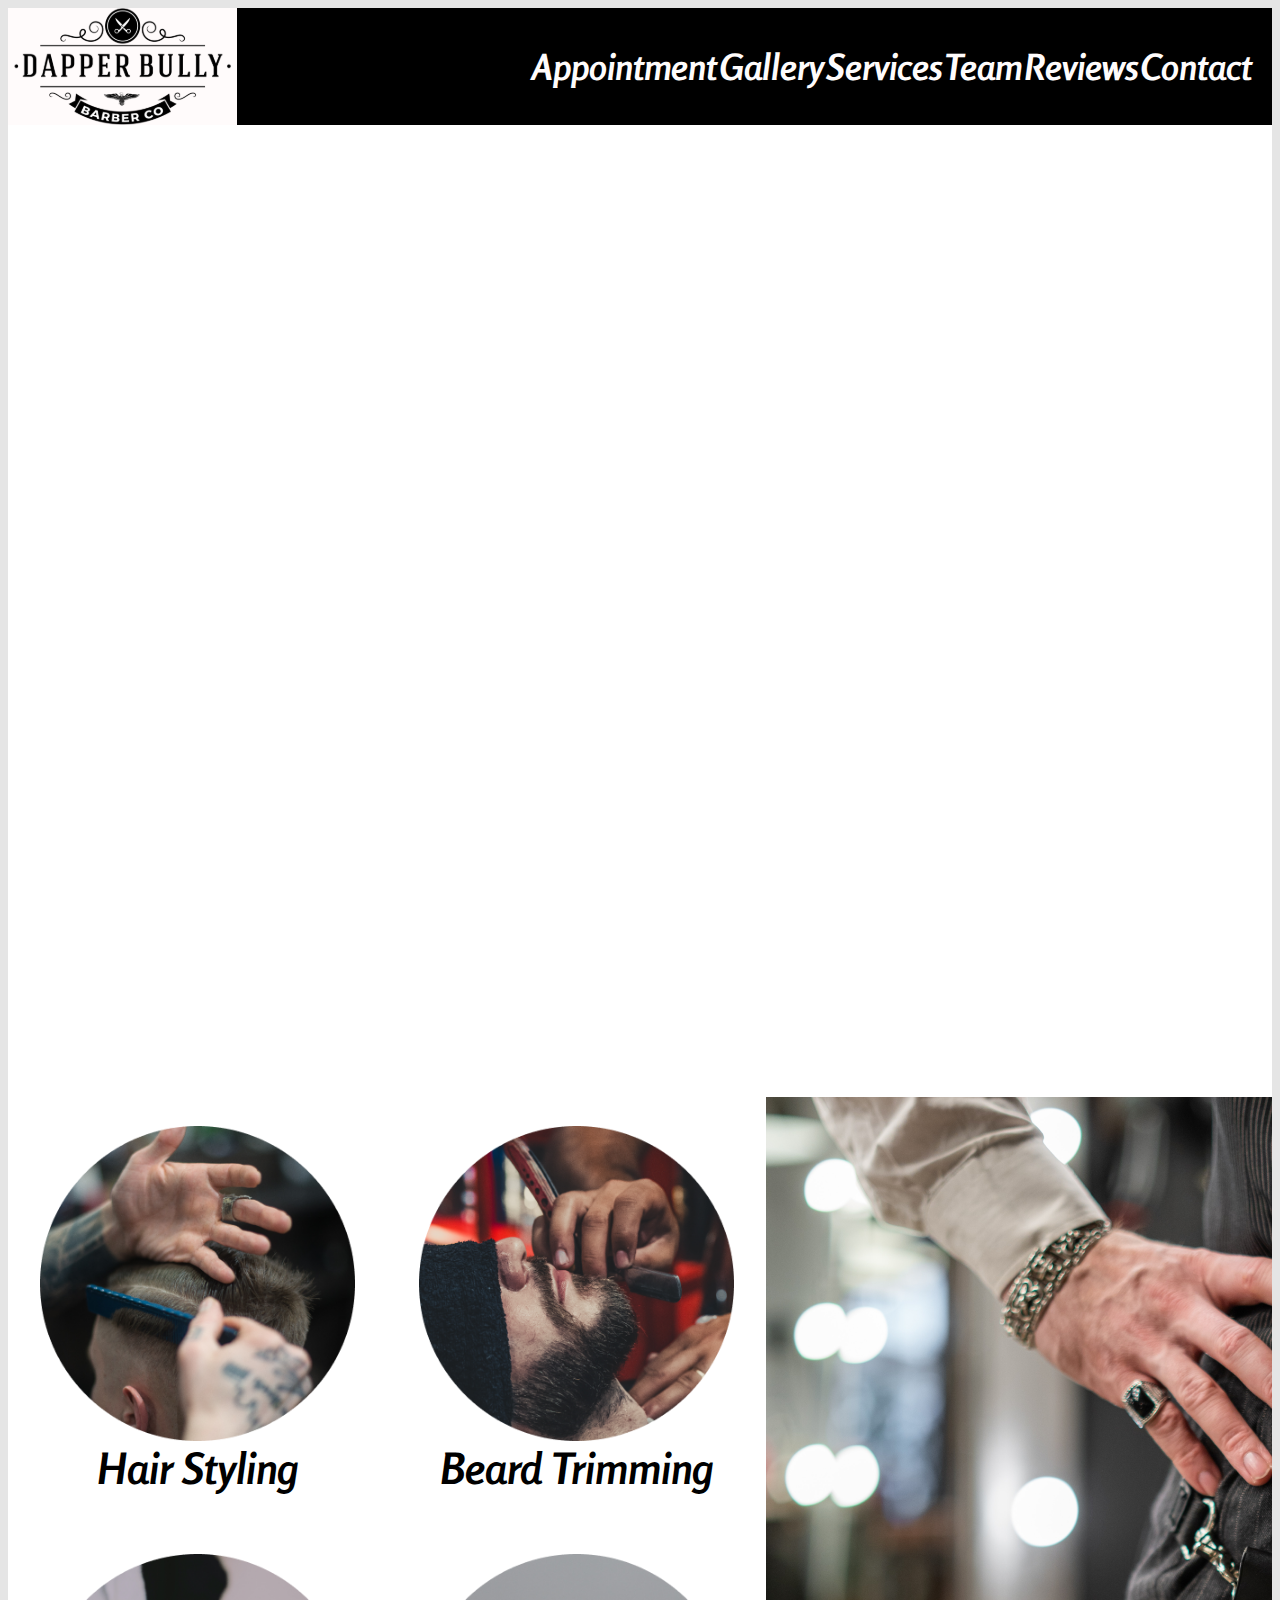
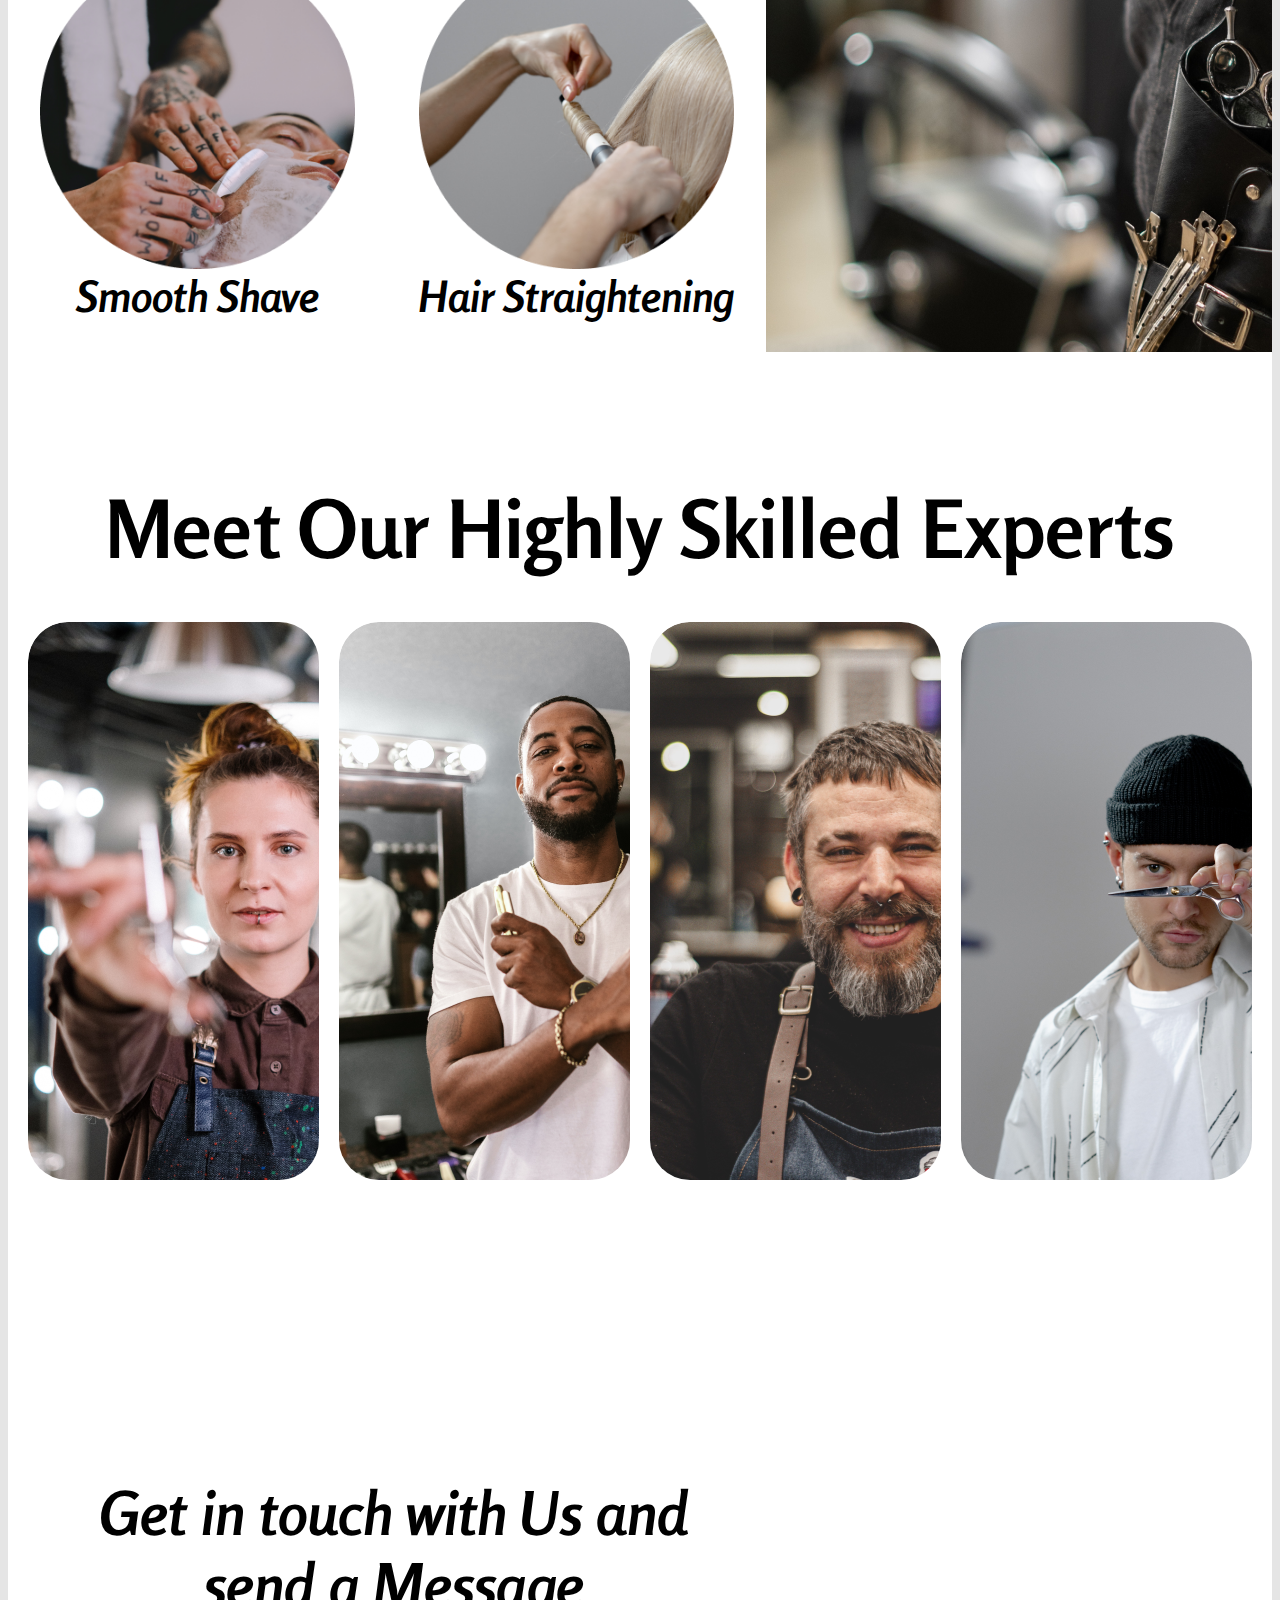
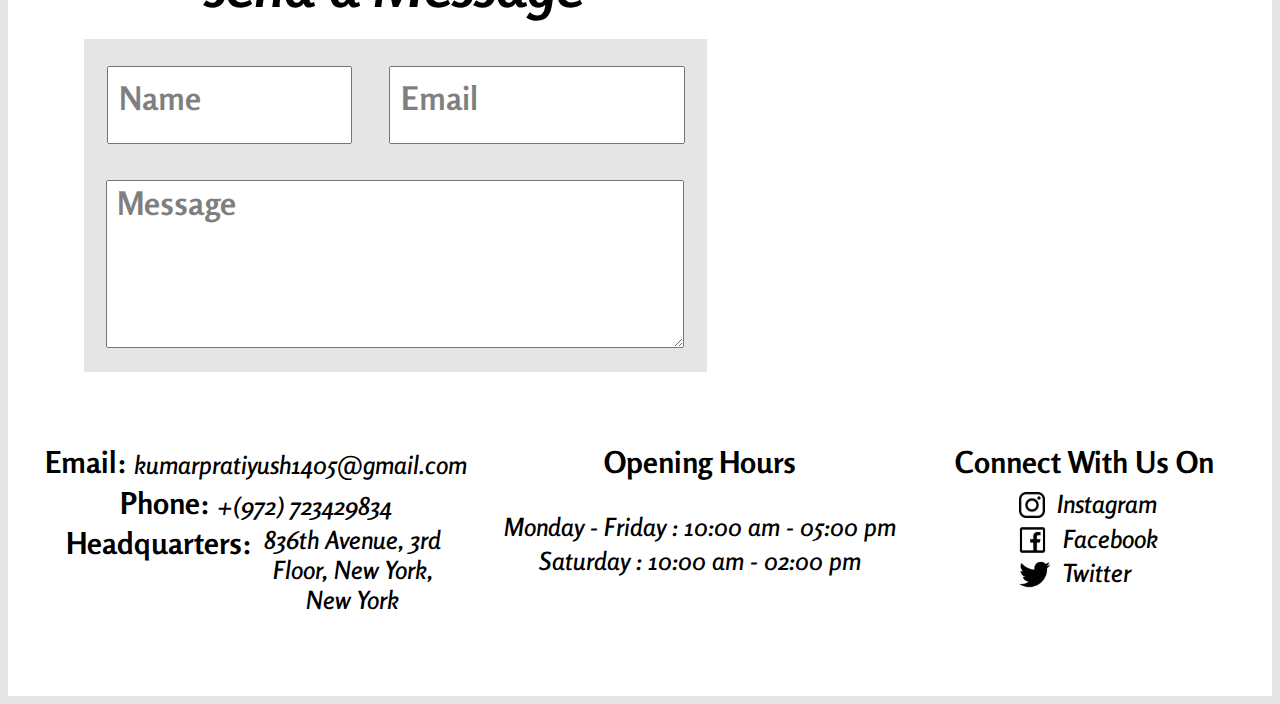
==== index.html @ 652d75f6 "Домашняя работа 8" ====
<!DOCTYPE html>
<html lang="en">
  <head>
    <meta charset="UTF-8" />
    <meta http-equiv="X-UA-Compatible" content="IE=edge" />
    <meta name="viewport" content="width=device-width, initial-scale=1.0" />
    <title>Home work 8</title>
    <link rel="preconnect" href="https://fonts.googleapis.com" />
    <link rel="preconnect" href="https://fonts.gstatic.com" crossorigin />
    <link
      href="https://fonts.googleapis.com/css2?family=Rosario:ital,wght@0,700;1,600;1,700&family=Volkhov&display=swap"
      rel="stylesheet"
    />
    <link rel="stylesheet" href="./styles/styles.css" />
  </head>

  <body>
    <div class="container">
      <header>
        <a href="/" class="logo">
          <img src="./img/logo.svg" alt="logo" />
        </a>
        <ul class="nav">
          <li class="nav-list"><a href="appointment">Appointment</a></li>
          <li class="av-list"><a href="#gallery">Gallery</a></li>
          <li class="av-list"><a href="#services">Services</a></li>
          <li class="av-list"><a href="#team">Team</a></li>
          <li class="av-list"><a href="reviews">Reviews</a></li>
          <li class="av-list"><a href="#contact">Contact</a></li>
        </ul>
      </header>
      <!---------------------Gallery------------------>
      <section id="gallery">
        <h1 hidden>Gallery</h1>
        <div class="screen">
          <div class="box">
            <div class="left-one">
              <img src="./img/foto1.png" alt="Child with a comb" />
            </div>
            <div class="left-two">
              <img src="./img/foto2.png" alt="Man in a hat" />
              <img src="./img/foto3.png" alt="Man" />
            </div>
            <div class="rignt-two">
              <img src="./img/foto2_1.png" alt="Man smiling" />

              <img src="./img/foto2_2.png" alt="Scissors cut beard" />
            </div>
            <div class="rignt-one">
              <img src="./img/foto2_3.png" alt="Child smiling" />
            </div>
          </div>
        </div>
      </section>
      <!----------------------Services--------------------->
      <section>
        <h2 hidden>Services</h2>
        <div>
          <div id="services" class="header"></div>

          <div class="screen services">
            <div class="left">
              <div class="ellipse-one">
                <div>
                  <div class="c">
                    <img src="./img/Ellipse_1.png" alt="Hair Styling" />
                  </div>
                  <p>Hair Styling</p>
                </div>
              </div>
              <div class="ellipse-two">
                <div>
                  <div class="c">
                    <img src="./img/Ellipse_2.png" alt="Beard Trimming" />
                  </div>
                  <p>Beard Trimming</p>
                </div>
              </div>
              <div class="ellipse-three">
                <div>
                  <div class="c">
                    <img src="./img/Ellipse_4.png" alt="Hair Straightening" />
                  </div>
                  <p>Hair Straightening</p>
                </div>
              </div>
              <div class="ellipse-four">
                <div>
                  <div class="c">
                    <img src="./img/Ellipse_3.png" alt="Smooth Shave" />
                  </div>
                  <p>Smooth Shave</p>
                </div>
              </div>
            </div>

            <div class="rignt">
              <div class="bg">
                <img src="./img/foto3_1.png" alt="Barber" />
              </div>
            </div>
          </div>
        </div>
      </section>

      <!---------------------------Team-------------------------->
      <section>
        <h2 hidden>Team</h2>
        <div id="team" class="header"></div>
        <div class="screen">
          <div class="title">Meet Our Highly Skilled Experts</div>
          <div class="tems">
            <div class="name-one">
              <div class="name">Meredith</div>
            </div>
            <div class="name-two">
              <div class="name">Jason</div>
            </div>
            <div class="name-three">
              <div class="name">Ryan</div>
            </div>
            <div class="name-four">
              <div class="name">James</div>
            </div>
          </div>
        </div>
      </section>
      <!-----------------Contact---------------------->
      <section>
        <h2 hidden>Contact</h2>
        <div id="contact" class="header"></div>
        <div class="screen">
          <div class="contact-map">
            <div class="message">
              <p>Get in touch with Us and send a Message</p>

              <div class="input-box">
                <form>
                  <div class="input">
                    <p class="input-text">
                      <input type="text" placeholder="Name" />
                    </p>
                    <p class="input-email">
                      <input type="email" placeholder="Email" />
                    </p>
                  </div>

                  <div class="textarea">
                    <textarea
                      name="Message"
                      cols="30"
                      rows="10"
                      placeholder="Message"
                    ></textarea>
                  </div>
                </form>
              </div>
            </div>

            <iframe
              src="https://www.google.com/maps/embed?pb=!1m16!1m12!1m3!1d193486.57441675983!2d-74.1003149448806!3d40.735014373248866!2m3!1f0!2f0!3f0!3m2!1i1024!2i768!4f13.1!2m1!1s836th%20Avenue%2C%203rd%20Floor%2C%20New%20York%2C!5e0!3m2!1sru!2sua!4v1666870086856!5m2!1sru!2sua"
              width="600"
              height="450"
              style="border: 0"
              allowfullscreen=""
              loading="lazy"
              referrerpolicy="no-referrer-when-downgrade"
            ></iframe>
          </div>

          <footer>
            <div class="footer-box">
              <div class="contact-one">
                <div class="footer-contact">
                  <p>Email:</p>
                  <a href="mailto:kumarpratiyush1405@gmail.com"
                    >kumarpratiyush1405@gmail.com</a
                  >
                </div>
                <div class="footer-contact">
                  <p>Phone:</p>
                  <a href="tel:+(972)723429834"> +(972) 723429834</a>
                </div>
                <div class="footer-contact contact-el">
                  <p>Headquarters:</p>
                  <a
                    href="https://goo.gl/maps/p2qXKFHhy3rTDGFd6"
                    target="_blank"
                    >836th Avenue, 3rd Floor, New York, New York</a>
                </div>
              </div>

              <ul class="contact-two">
                <li>
                  <p class="contact-title title-two">Opening Hours</p>
                </li>
                <li>
                  <p class="contact-text">
                    Monday - Friday : 10:00 am - 05:00 pm
                  </p>
                </li>
                <li>
                  <p class="contact-text">Saturday : 10:00 am - 02:00 pm</p>
                </li>
              </ul>

              <ul class="contact-three">
                <li>
                  <p class="contact-title title-three">Connect With Us On</p>
                </li>

                <li class="link link-i">
                  <a href="https://www.instagram.com" target="_blank"
                    ><img src="./img/instagram.svg" alt="Instagram"
                  /></a>
                  <p class="contact-link">Instagram</p>
                </li>

                <li class="link link-f">
                  <a href="https://www.facebook.com/" target="_blank"
                    ><img src="./img/facebook.svg" alt="Facebook"
                  /></a>
                  <p class="contact-link">Facebook</p>
                </li>

                <li class="link link-t">
                  <a href=" https://twitter.com" target="_blank"
                    ><img src="./img/twitter.svg" alt="Twitter"
                  /></a>
                  <p class="contact-link">Twitter</p>
                </li>
              </ul>
            </div>
          </footer>
        </div>
      </section>
    </div>
  </body>
</html>
---- styles/styles.css ----
@import url(./animation.css);

:root {
  font-size: 10px;
  --color-text: #000000;
  --background-color: #ffffff;
  --background-header: #000000;
  --color-header: #fffcfc;
  --background-logo: #ffffff;
  --color-tems: #fffafa;
  --background-color-input: #e5e5e5;
  --color-placeholder: rgba(0, 0, 0, 0.5);
}

body {
  background: var(--background-color-input);
  font-family: "Rosario", sans-serif;
  color: var(--color-text);
  line-height: 1.2;
}
a {
  text-decoration: none;
}
ul {
  list-style: none;
}
.container {
  margin: 0 auto;
  max-width: 1920px;
  background: var(--background-color);
}
header {
  background: var(--background-header);
  display: flex;
  justify-content: space-between;
  align-items: center;
  height: 13vh;
  position: sticky;
  top: 0;
  left: 0;
  z-index: 4;
}

.logo {
  height: 13vh;
  background: var(--background-logo);
}

header .logo img {
  max-height: 100%;
}

.nav {
  display: flex;
  width: 57%;
  justify-content: space-between;
  margin: 0;
  padding: 0;
  margin-right: 2rem;
}

.nav a {
  color: var(--color-header);
  font-style: italic;
  font-weight: 700;
  font-size: 3.6rem;
}

/*-----------------------Gallery---------------------*/
.screen {
  height: 95vh;
  box-sizing: border-box;
  overflow: hidden;
}
.box {
  display: flex;
  height: 95vh;
  justify-content: space-evenly;
}

.left-one > img,
.rignt-one > img {
  height: 53vh;
}

.left-one {
  align-self: center;
  transform: translateX(-100vh);
  animation: img-show-left 2s linear 1 forwards;
}
.rignt-one {
  align-self: center;
  transform: translateX(200vh);
  animation: img-show-rignt 2s linear 1 forwards;
}

.left-two {
  width: 24.2%;
  transform: translateX(-100vh);
  animation: img-show-left 1s linear 1 forwards;
}

.rignt-two {
  width: 24.2%;
  transform: translateX(200vh);
  animation: img-show-rignt 1s linear 1 forwards;
}

.left-two,
.rignt-two {
  display: flex;
  flex-direction: column;
  justify-content: center;
}

.left-two > img:first-child {
  height: 40vh;
  margin-bottom: 2.5vh;
}
.left-two > img:last-child {
  height: 40vh;
  margin-bottom: 6.4vh;
}

.rignt-two > img:first-child {
  height: 40vh;
  margin-bottom: 3.5vh;
}
.rignt-two > img:last-child {
  height: 40vh;
  margin-bottom: 6.4vh;
}

/*---------------------Services----------------*/

.services {
  display: flex;
}
.header {
  height: 13vh;
}
.services .left {
  width: 60%;
  display: flex;
  flex-wrap: wrap;
  box-sizing: border-box;
  position: relative;
}
.services .left > div {
  height: 50%;
  width: 50%;
  box-sizing: border-box;
  display: flex;
  justify-content: center;
  align-items: center;
  position: absolute;
}

.services .rignt {
  width: 40%;
}

.bg {
  width: 100%;
  height: 100%;
}

.c > img {
  height: 35vh;
}

.c + p {
  text-align: center;
  margin: 0;
  font-style: italic;
  font-weight: 700;
  font-size: 4.3rem;
}

.ellipse-one {
  top: 0;
  left: 0;
  animation: c1 15s linear infinite;
}

.ellipse-two {
  top: 0;
  left: 50%;
  animation: c2 15s linear infinite;
}

.ellipse-three {
  top: 50%;
  left: 50%;
  animation: c3 15s linear infinite;
}

.ellipse-four {
  top: 50%;
  left: 0%;
  animation: c4 15s linear infinite;
}

/*---------------------Team-------------------*/
.title {
  display: flex;
  justify-content: center;
  align-items: center;
  margin-top: 1.3vh;
  margin-bottom: 5vh;
  font-weight: 700;
  font-size: 8rem;
}

.tems {
  display: flex;
  justify-content: space-evenly;
  height: 80vh;
}

.tems > div {
  width: 23%;
  height: 62vh;
  border-radius: 40px;
  position: relative;
}

.name-one {
  background-image: url(../img/team1_1.png);
  background-repeat: no-repeat;
}

.name-two {
  background-image: url(../img/team2_2.png);
  background-repeat: no-repeat;
}

.name-three {
  background-image: url(../img/team3_3.png);
  background-repeat: no-repeat;
}

.name-four {
  background-image: url(../img/team4_4.png);
  background-repeat: no-repeat;
}

.tems:hover > div {
  filter: brightness(0.5);
}

.tems > div:hover {
  filter: none;
}

.tems .name {
  position: absolute;
  background: rgba(163, 83, 10, 0.7);
  bottom: 0;
  width: 100%;
  height: 0;
  overflow: hidden;

  display: flex;
  justify-content: center;
  align-items: center;
  transition: height 1s;
  border-radius: 0px 0px 40px 40px;

  font-family: "Volkhov", serif;
  font-size: 4.8rem;
  line-height: 1.3;

  color: var(--color-tems);
}

.tems > div:hover .name {
  height: 15.6vh;
}

/*------------------------Contact---------------------*/

.contact-map {
  display: flex;
  align-items: flex-end;
  justify-content: space-evenly;
  margin: 0 auto;
}

.message {
  width: 49%;
  display: flex;
  flex-direction: column;
}

.message > p {
  text-align: center;
  font-style: italic;
  margin: 4vh 0 2vh;
  font-weight: 700;
  font-size: 6rem;
}

.input-box {
  background-color: var(--background-color-input);
  width: 100%;
  height: 31vh;
  padding: 3vh 0.3%;
}

.input {
  width: 93%;
  display: flex;
  justify-content: space-between;
  margin: 0 auto;
}

.textarea {
  text-align: center;
  width: 92.5%;
  height: 19vh;
  margin-left: 3.2%;
  margin-top: 4vh;
}

.input-text {
  width: 45%;
  margin: 0;
}

.input-email {
  width: 55%;
  margin: 0;
  margin-left: 4.5vh;
}

textarea {
  width: 98.5%;
  height: 18vh;
  padding-left: 10px;
}

input[type="text"] {
  width: 95%;
  height: 8vh;
}

input[type="email"] {
  width: 95%;
  height: 8vh;
}

input::placeholder {
  font-family: "Rosario", sans-serif;
  font-weight: 700;
  font-size: 3.6vh;
  color: var(--color-placeholder);
}

textarea::placeholder {
  font-family: "Rosario", sans-serif;
  font-weight: 700;
  font-size: 3.6vh;
  color: var(--color-placeholder);
}

textarea[name="details"] {
  resize: none;
}

input[type="text" i] {
  padding-left: 10px;
}

input[type="email" i] {
  padding-left: 10px;
}

iframe {
  width: 33%;
  height: 51vh;
}

/*--------------------------footer---------------*/

.footer-box {
  width: 100%;
  height: 20vh;
  margin-top: 8vh;
  display: flex;
  justify-content: space-evenly;
  align-items: flex-start;
}

.contact-one {
  width: 30%;
  text-align: center;
}

.contact-one > div {
  text-align: center;
}

.footer-contact {
  display: flex;
  align-items: flex-end;
  justify-content: center;
  margin-bottom: 0.5vh;
}

.contact-el {
  align-items: flex-start;
}

.footer-contact > p {
  font-weight: 700;
  font-size: 3rem;
  line-height: 1.2;
  margin: 0;
  margin-right: 2%;
}

.footer-contact > a {
  font-style: italic;
  font-weight: 600;
  font-size: 2.5rem;
  color: var(--color-text);
}

.contact-two {
  margin: 0;
  padding: 0;
  text-align: center;
  font-style: italic;
  font-weight: 600;
  font-size: 2.5rem;
}

.contact-title {
  margin: 0;
  font-style: normal;
  font-weight: 700;
  font-size: 3rem;
}

.title-two {
  margin-bottom: 3.5vh;
}

.title-three {
  margin-bottom: 1vh;
}

.contact-text {
  margin: 0;
  margin-bottom: 0.5vh;
}

.contact-three {
  margin: 0;
  padding: 0;
}

.link {
  display: flex;
  flex-direction: row;
  align-items: center;
}

.link-i {
  margin-left: 25%;
}

.link-f {
  margin-left: 23%;
}

.link-t {
  margin-left: 25%;
}

.contact-link {
  margin: 0;
  margin-left: 6%;
  margin-bottom: 0.5vh;
  font-style: italic;
  font-weight: 600;
  font-size: 2.5rem;
}
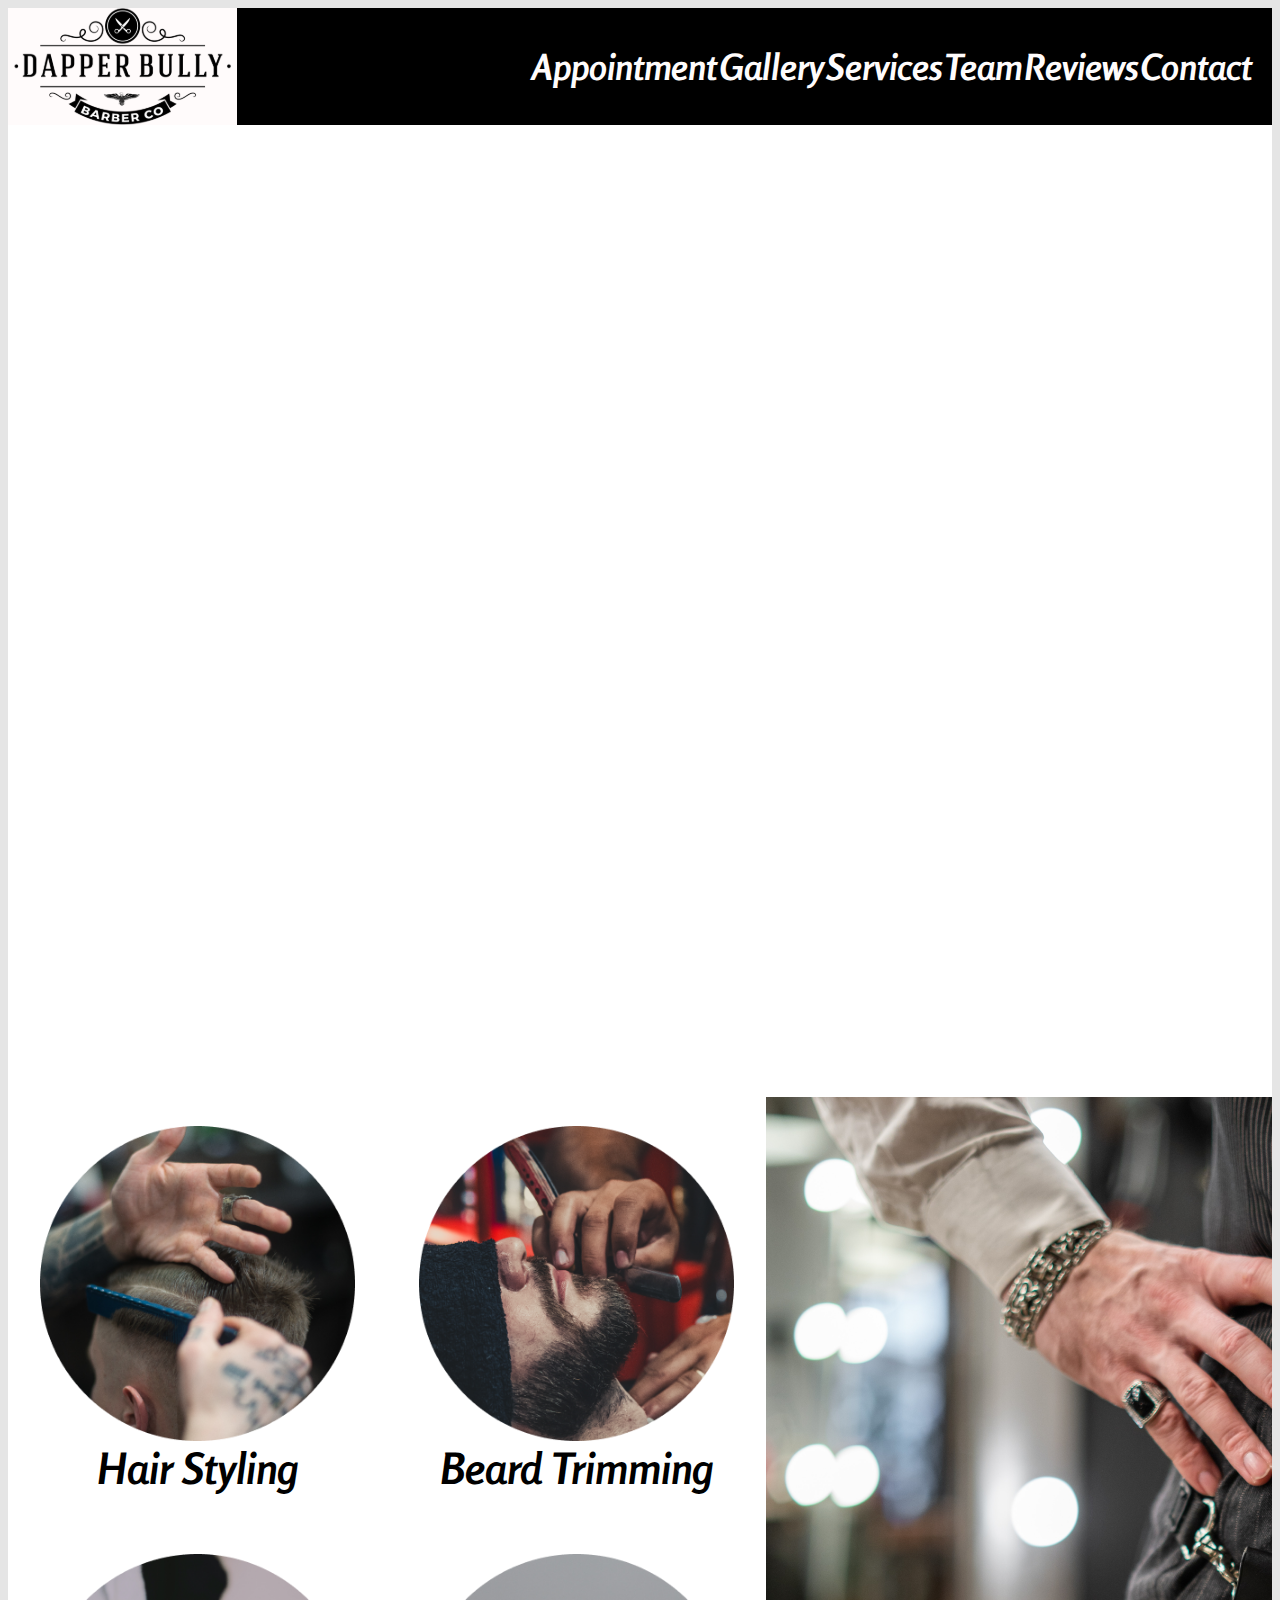
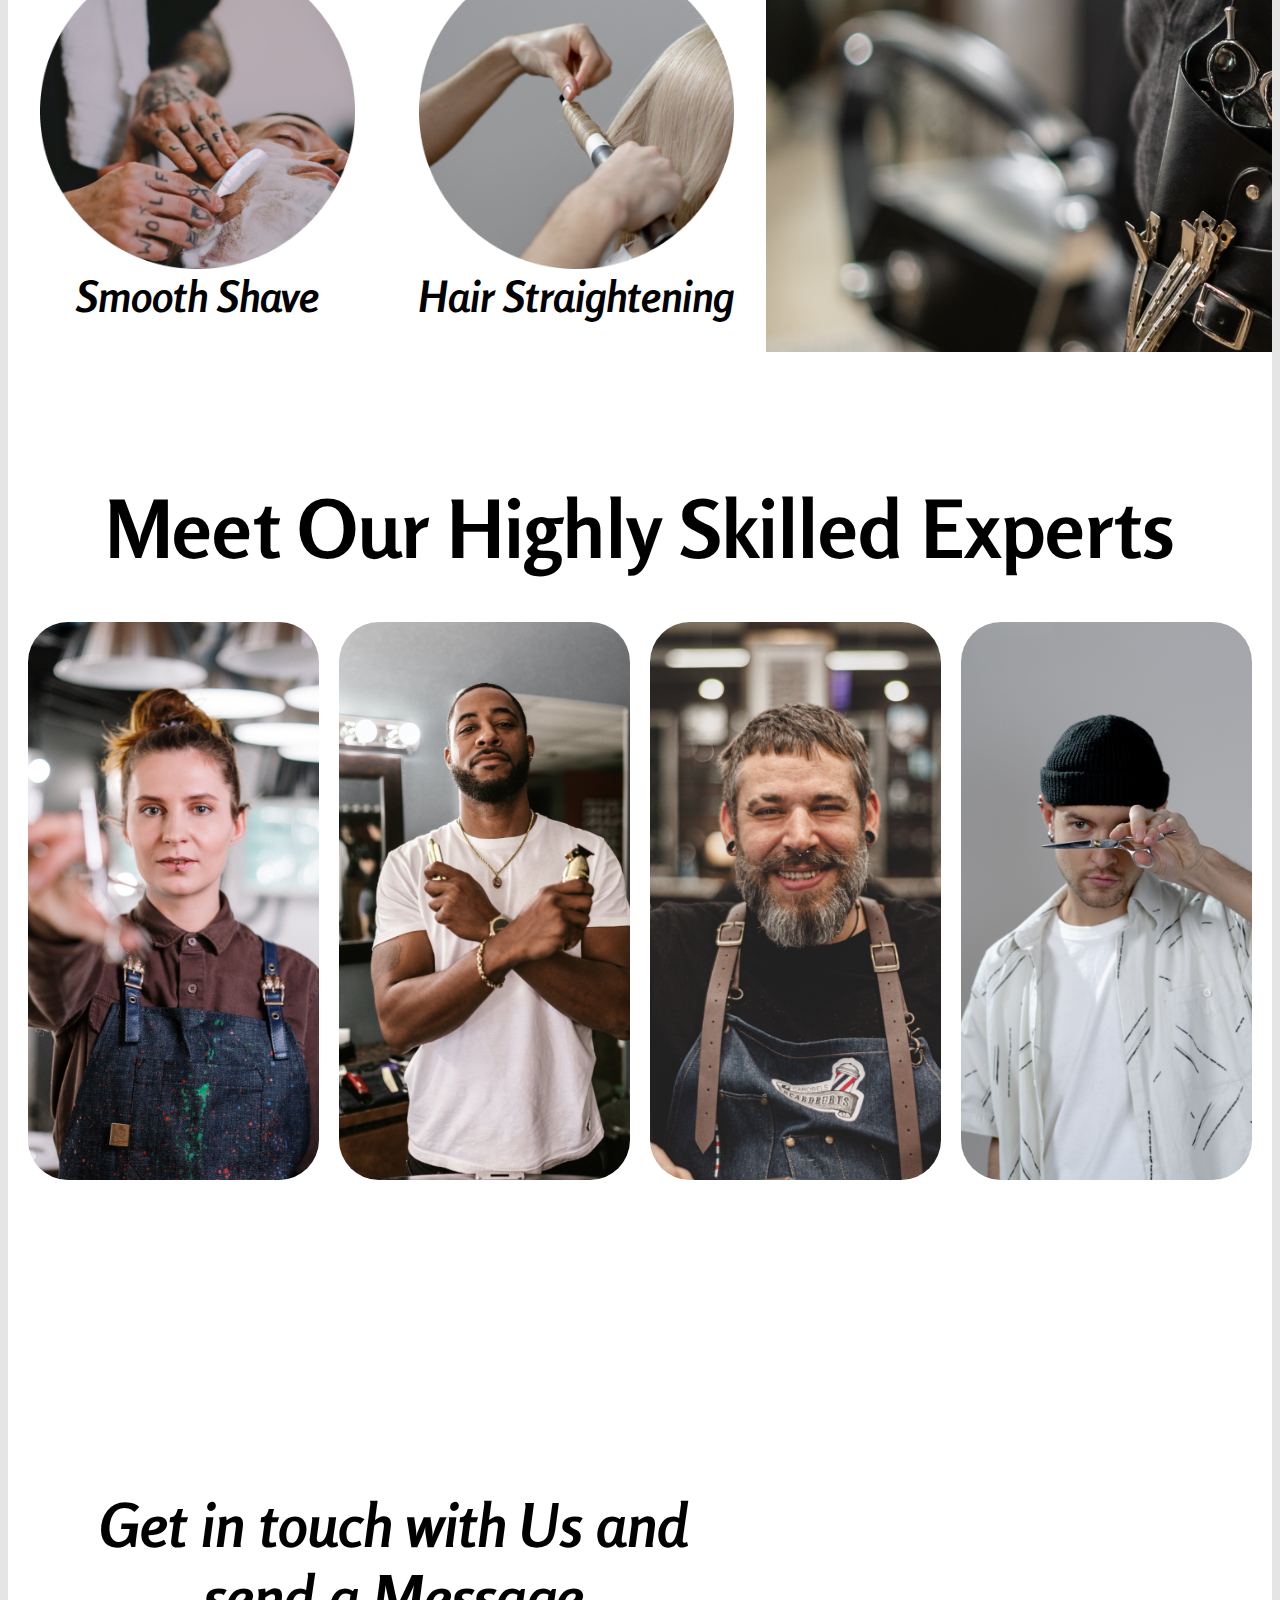
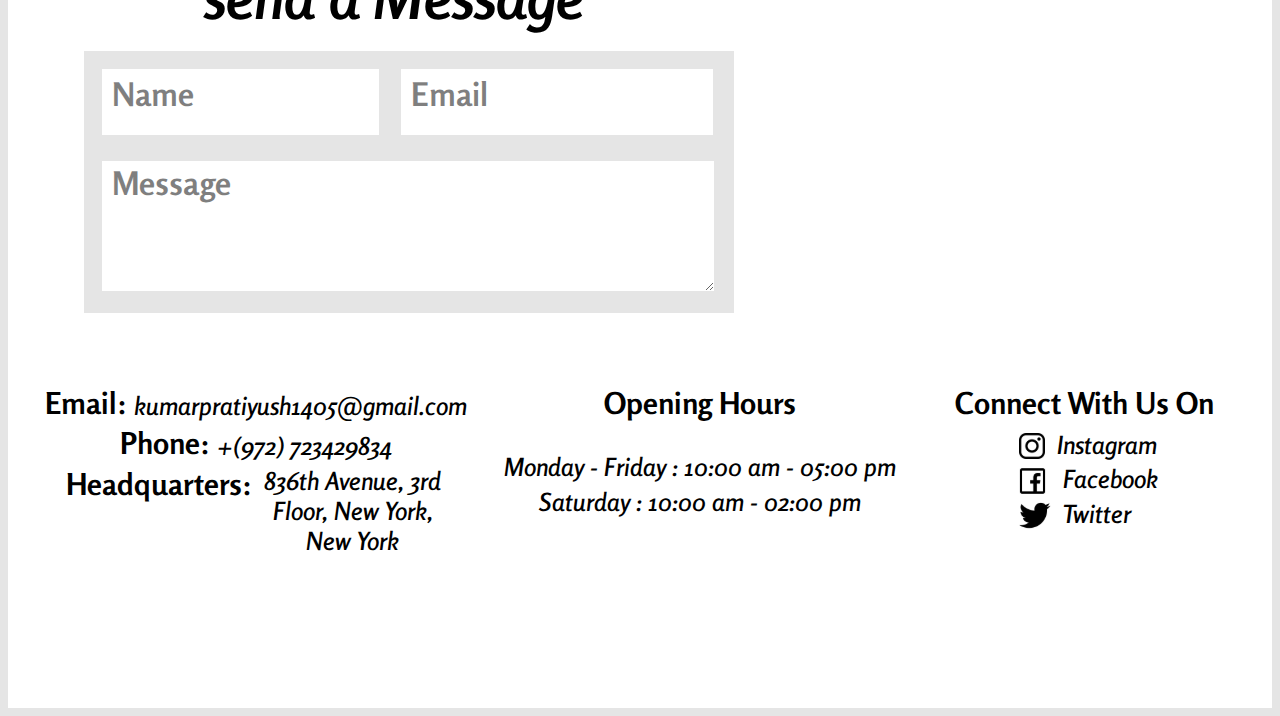
==== commit 0fb4872d: "Внесены изменения согласно рекомендаций ментора" ====
--- a/index.html
+++ b/index.html
@@ -4,7 +4,7 @@
     <meta charset="UTF-8" />
     <meta http-equiv="X-UA-Compatible" content="IE=edge" />
     <meta name="viewport" content="width=device-width, initial-scale=1.0" />
-    <title>Home work 8</title>
+    <title>Home work 8_1</title>
     <link rel="preconnect" href="https://fonts.googleapis.com" />
     <link rel="preconnect" href="https://fonts.gstatic.com" crossorigin />
     <link
@@ -12,6 +12,7 @@
       rel="stylesheet"
     />
     <link rel="stylesheet" href="./styles/styles.css" />
+    <link rel="stylesheet" href="./styles/media.css" />
   </head>
 
   <body>
@@ -32,7 +33,7 @@
       <!---------------------Gallery------------------>
       <section id="gallery">
         <h1 hidden>Gallery</h1>
-        <div class="screen">
+        <div class="screen list1">
           <div class="box">
             <div class="left-one">
               <img src="./img/foto1.png" alt="Child with a comb" />
@@ -42,61 +43,62 @@
               <img src="./img/foto3.png" alt="Man" />
             </div>
             <div class="rignt-two">
-              <img src="./img/foto2_1.png" alt="Man smiling" />
-
-              <img src="./img/foto2_2.png" alt="Scissors cut beard" />
+              <img src="./img/foto4.png" alt="Man smiling" />
+              <img src="./img/foto5.png" alt="Scissors cut beard" />
             </div>
             <div class="rignt-one">
-              <img src="./img/foto2_3.png" alt="Child smiling" />
+              <img src="./img/foto6.png" alt="Child smiling" />
             </div>
           </div>
         </div>
       </section>
       <!----------------------Services--------------------->
       <section>
-        <h2 hidden>Services</h2>
-        <div>
-          <div id="services" class="header"></div>
-
-          <div class="screen services">
-            <div class="left">
-              <div class="ellipse-one">
-                <div>
-                  <div class="c">
-                    <img src="./img/Ellipse_1.png" alt="Hair Styling" />
-                  </div>
-                  <p>Hair Styling</p>
-                </div>
-              </div>
-              <div class="ellipse-two">
-                <div>
-                  <div class="c">
-                    <img src="./img/Ellipse_2.png" alt="Beard Trimming" />
-                  </div>
-                  <p>Beard Trimming</p>
-                </div>
-              </div>
-              <div class="ellipse-three">
-                <div>
-                  <div class="c">
-                    <img src="./img/Ellipse_4.png" alt="Hair Straightening" />
-                  </div>
-                  <p>Hair Straightening</p>
-                </div>
-              </div>
-              <div class="ellipse-four">
-                <div>
-                  <div class="c">
-                    <img src="./img/Ellipse_3.png" alt="Smooth Shave" />
-                  </div>
-                  <p>Smooth Shave</p>
-                </div>
-              </div>
-            </div>
-
-            <div class="rignt">
-              <div class="bg">
-                <img src="./img/foto3_1.png" alt="Barber" />
+        <div class="services-box">
+          <h2 hidden>Services</h2>
+          <div>
+            <div id="services" class="header"></div>
+
+            <div class="screen services list2">
+              <div class="left">
+                <div class="ellipse-one">
+                  <div>
+                    <div class="c">
+                      <img src="./img/Ellipse_1.png" alt="Hair Styling" />
+                    </div>
+                    <p>Hair Styling</p>
+                  </div>
+                </div>
+                <div class="ellipse-two">
+                  <div>
+                    <div class="c">
+                      <img src="./img/Ellipse_2.png" alt="Beard Trimming" />
+                    </div>
+                    <p>Beard Trimming</p>
+                  </div>
+                </div>
+                <div class="ellipse-three">
+                  <div>
+                    <div class="c">
+                      <img src="./img/Ellipse_4.png" alt="Hair Straightening" />
+                    </div>
+                    <p>Hair Straightening</p>
+                  </div>
+                </div>
+                <div class="ellipse-four">
+                  <div>
+                    <div class="c">
+                      <img src="./img/Ellipse_3.png" alt="Smooth Shave" />
+                    </div>
+                    <p>Smooth Shave</p>
+                  </div>
+                </div>
+              </div>
+
+              <div class="rignt">
+                <div class="bg">
+                  <img src="./img/foto3_1.png" alt="Barber" />
+                </div>
               </div>
             </div>
           </div>
@@ -107,7 +109,7 @@
       <section>
         <h2 hidden>Team</h2>
         <div id="team" class="header"></div>
-        <div class="screen">
+        <div class="screen list3">
           <div class="title">Meet Our Highly Skilled Experts</div>
           <div class="tems">
             <div class="name-one">
@@ -129,43 +131,39 @@
       <section>
         <h2 hidden>Contact</h2>
         <div id="contact" class="header"></div>
-        <div class="screen">
+        <div class="screen list4">
           <div class="contact-map">
             <div class="message">
               <p>Get in touch with Us and send a Message</p>
 
               <div class="input-box">
+
                 <form>
-                  <div class="input">
-                    <p class="input-text">
-                      <input type="text" placeholder="Name" />
-                    </p>
-                    <p class="input-email">
-                      <input type="email" placeholder="Email" />
-                    </p>
-                  </div>
-
-                  <div class="textarea">
-                    <textarea
-                      name="Message"
-                      cols="30"
-                      rows="10"
-                      placeholder="Message"
-                    ></textarea>
+                  <div class="parent">
+                      <div class="input"> 
+                         <input type="text" placeholder="Name">
+                      </div>
+                      <div class="div2">
+                         <input type="email" placeholder="Email">
+                      </div>
+                      <div class="textarea">
+                          <textarea name="Message" cols="30" rows="10" placeholder="Message"></textarea>
+                       </div>
                   </div>
                 </form>
               </div>
             </div>
-
-            <iframe
-              src="https://www.google.com/maps/embed?pb=!1m16!1m12!1m3!1d193486.57441675983!2d-74.1003149448806!3d40.735014373248866!2m3!1f0!2f0!3f0!3m2!1i1024!2i768!4f13.1!2m1!1s836th%20Avenue%2C%203rd%20Floor%2C%20New%20York%2C!5e0!3m2!1sru!2sua!4v1666870086856!5m2!1sru!2sua"
-              width="600"
-              height="450"
-              style="border: 0"
-              allowfullscreen=""
-              loading="lazy"
-              referrerpolicy="no-referrer-when-downgrade"
-            ></iframe>
+            <div class="iframe">
+              <iframe
+                src="https://www.google.com/maps/embed?pb=!1m16!1m12!1m3!1d193486.57441675983!2d-74.1003149448806!3d40.735014373248866!2m3!1f0!2f0!3f0!3m2!1i1024!2i768!4f13.1!2m1!1s836th%20Avenue%2C%203rd%20Floor%2C%20New%20York%2C!5e0!3m2!1sru!2sua!4v1666870086856!5m2!1sru!2sua"
+                width="600"
+                height="450"
+                style="border: 0"
+                allowfullscreen=""
+                loading="lazy"
+                referrerpolicy="no-referrer-when-downgrade"
+              ></iframe>
+            </div>
           </div>
 
           <footer>
@@ -186,7 +184,8 @@
                   <a
                     href="https://goo.gl/maps/p2qXKFHhy3rTDGFd6"
                     target="_blank"
-                    >836th Avenue, 3rd Floor, New York, New York</a>
+                    >836th Avenue, 3rd Floor, New York, New York</a
+                  >
                 </div>
               </div>
 
--- a/styles/styles.css
+++ b/styles/styles.css
@@ -13,22 +13,27 @@
 }
 
 body {
+  /* margin: 0 auto; */
   background: var(--background-color-input);
   font-family: "Rosario", sans-serif;
   color: var(--color-text);
   line-height: 1.2;
 }
+
 a {
   text-decoration: none;
 }
+
 ul {
   list-style: none;
 }
+
 .container {
-  margin: 0 auto;
-  max-width: 1920px;
+  /* margin: 0 auto;
+  max-width: 1920px; */
   background: var(--background-color);
 }
+
 header {
   background: var(--background-header);
   display: flex;
@@ -38,7 +43,7 @@
   position: sticky;
   top: 0;
   left: 0;
-  z-index: 4;
+  z-index: 10;
 }
 
 .logo {
@@ -70,8 +75,8 @@
 .screen {
   height: 95vh;
   box-sizing: border-box;
-  overflow: hidden;
-}
+}
+
 .box {
   display: flex;
   height: 95vh;
@@ -88,6 +93,7 @@
   transform: translateX(-100vh);
   animation: img-show-left 2s linear 1 forwards;
 }
+
 .rignt-one {
   align-self: center;
   transform: translateX(200vh);
@@ -114,20 +120,22 @@
 }
 
 .left-two > img:first-child {
-  height: 40vh;
+  /* height: 40vh; */
   margin-bottom: 2.5vh;
 }
+
 .left-two > img:last-child {
-  height: 40vh;
+  /* height: 40vh; */
   margin-bottom: 6.4vh;
 }
 
 .rignt-two > img:first-child {
-  height: 40vh;
-  margin-bottom: 3.5vh;
-}
+  /* height: 40vh; */
+  margin-bottom: 2.5vh;
+}
+
 .rignt-two > img:last-child {
-  height: 40vh;
+  /* height: 40vh; */
   margin-bottom: 6.4vh;
 }
 
@@ -136,9 +144,11 @@
 .services {
   display: flex;
 }
+
 .header {
   height: 13vh;
 }
+
 .services .left {
   width: 60%;
   display: flex;
@@ -146,6 +156,7 @@
   box-sizing: border-box;
   position: relative;
 }
+
 .services .left > div {
   height: 50%;
   width: 50%;
@@ -163,6 +174,7 @@
 .bg {
   width: 100%;
   height: 100%;
+  overflow: hidden;
 }
 
 .c > img {
@@ -227,22 +239,31 @@
 
 .name-one {
   background-image: url(../img/team1_1.png);
-  background-repeat: no-repeat;
+  /* background-repeat: no-repeat; */
 }
 
 .name-two {
   background-image: url(../img/team2_2.png);
-  background-repeat: no-repeat;
+  /* background-repeat: no-repeat; */
 }
 
 .name-three {
   background-image: url(../img/team3_3.png);
-  background-repeat: no-repeat;
+  /* background-repeat: no-repeat; */
 }
 
 .name-four {
   background-image: url(../img/team4_4.png);
+  /* background-repeat: no-repeat; */
+}
+
+.name-one,
+.name-two,
+.name-three,
+.name-four {
   background-repeat: no-repeat;
+  background-position: center;
+  background-size: cover;
 }
 
 .tems:hover > div {
@@ -270,7 +291,6 @@
   font-family: "Volkhov", serif;
   font-size: 4.8rem;
   line-height: 1.3;
-
   color: var(--color-tems);
 }
 
@@ -301,53 +321,56 @@
   font-size: 6rem;
 }
 
-.input-box {
+.parent {
+  display: grid;
+  grid-template-columns: 45% 51%;
+  grid-template-rows: 8vh;
+  gap: 20px;
+  width: 100%;
+  height: 25vh;
+  padding: 3%;
+  padding-right: 2%;
   background-color: var(--background-color-input);
-  width: 100%;
-  height: 31vh;
-  padding: 3vh 0.3%;
 }
 
 .input {
-  width: 93%;
-  display: flex;
-  justify-content: space-between;
-  margin: 0 auto;
-}
-
+  grid-area: 1 / 1 / 2 / 2;
+}
+.div2 {
+  grid-area: 1 / 2 / 2 / 3;
+}
 .textarea {
-  text-align: center;
-  width: 92.5%;
-  height: 19vh;
-  margin-left: 3.2%;
-  margin-top: 4vh;
-}
-
-.input-text {
-  width: 45%;
-  margin: 0;
-}
-
-.input-email {
-  width: 55%;
-  margin: 0;
-  margin-left: 4.5vh;
-}
-
-textarea {
-  width: 98.5%;
-  height: 18vh;
-  padding-left: 10px;
+  grid-area: 2 / 1 / 4 / 3;
 }
 
 input[type="text"] {
   width: 95%;
-  height: 8vh;
+  height: 88%;
+  border: none;
 }
 
 input[type="email"] {
   width: 95%;
-  height: 8vh;
+  height: 88%;
+  border: none;
+}
+
+textarea {
+  width: 97.5%;
+  height: 14vh;
+  border: none;
+  padding-left: 10px;
+}
+
+textarea::placeholder {
+  font-family: "Rosario", sans-serif;
+  font-weight: 700;
+  font-size: 3.6vh;
+  color: var(--color-placeholder);
+}
+
+textarea[name="details"] {
+  resize: none;
 }
 
 input::placeholder {
@@ -357,17 +380,6 @@
   color: var(--color-placeholder);
 }
 
-textarea::placeholder {
-  font-family: "Rosario", sans-serif;
-  font-weight: 700;
-  font-size: 3.6vh;
-  color: var(--color-placeholder);
-}
-
-textarea[name="details"] {
-  resize: none;
-}
-
 input[type="text" i] {
   padding-left: 10px;
 }
@@ -377,6 +389,11 @@
 }
 
 iframe {
+  width: 100%;
+  height: 100%;
+}
+
+.iframe {
   width: 33%;
   height: 51vh;
 }
--- a/styles/media.css
+++ b/styles/media.css
@@ -0,0 +1,427 @@
+@media screen and (min-width: 1440px) {
+  :root {
+    font-size: 8px;
+  }
+}
+
+@media screen and (max-width: 992px) {
+  :root {
+    font-size: 6px;
+  }
+
+  header {
+    height: 10vh;
+  }
+
+  .logo {
+    height: 10vh;
+  }
+
+  .screen {
+    box-sizing: border-box;
+  }
+
+  .list1 {
+    height: 960px;
+  }
+
+  .box {
+    display: flex;
+    flex-direction: row;
+    flex-wrap: wrap;
+    align-self: stretch;
+    width: 70%;
+    margin: 0 auto;
+    margin-top: 2vh;
+  }
+
+  .left-one {
+    width: 40%;
+    order: 3;
+  }
+
+  .left-two {
+    width: 40%;
+    order: 1;
+    margin-bottom: 2.5vh;
+  }
+
+  .rignt-two {
+    width: 40%;
+    order: 2;
+    margin-bottom: 2.5vh;
+  }
+
+  .rignt-one {
+    width: 40%;
+    order: 4;
+  }
+
+  .left-one > img,
+  .rignt-one > img {
+    width: 100%;
+  }
+
+  .left-two,
+  .rignt-two {
+    display: flex;
+    flex-direction: column;
+    justify-content: center;
+  }
+
+  .left-one {
+    align-self: center;
+    transform: translateX(-100vh);
+    animation: img-show-left 1s linear 1 forwards;
+  }
+
+  .rignt-one {
+    align-self: center;
+    transform: translateX(200vh);
+    animation: img-show-rignt 1s linear 1 forwards;
+  }
+
+  .left-two > img:first-child,
+  .rignt-two > img:first-child {
+    height: 35vh;
+  }
+
+  .rignt-two > img:last-child,
+  .left-two > img:last-child {
+    margin-bottom: 0;
+    height: 35vh;
+  }
+
+  /*-----------------------Services---------------------*/
+
+  .services {
+    display: flex;
+    flex-direction: column;
+  }
+
+  .header {
+    height: 10vh;
+  }
+
+  .list2 {
+    height: 1155px;
+  }
+
+  .services .rignt {
+    width: 60%;
+    height: 530px;
+    margin: 0 auto;
+    display: flex;
+    order: 1;
+  }
+
+  .services .left {
+    width: 100%;
+    height: 700px;
+    margin: 30px auto 50px;
+    order: 2;
+  }
+
+  .services .left > div {
+    margin: 0 auto;
+    margin-top: 20px;
+  }
+
+  .bg > img {
+    width: 100%;
+    height: 95vh;
+  }
+
+  .c > img {
+    height: 28vh;
+  }
+
+  /*---------------------Team-------------------*/
+
+  .list3 {
+    height: 1140px;
+  }
+
+  .tems {
+    display: flex;
+    flex-wrap: wrap;
+  }
+
+  .tems > div {
+    width: 40%;
+    height: 65vh;
+    border-radius: 40px;
+    position: relative;
+    margin-bottom: 2.5vh;
+  }
+
+  .name-one {
+    order: 1;
+  }
+
+  .name-two {
+    order: 2;
+  }
+
+  .name-three {
+    order: 3;
+  }
+
+  .name-four {
+    order: 4;
+  }
+
+  /* -------------Contact------------ */
+  .list4 {
+    height: 1000px;
+  }
+  .message {
+    width: 60%;
+  }
+  .contact-map {
+    display: flex;
+    flex-direction: column;
+    align-items: center;
+    margin: 0 auto;
+  }
+  .parent {
+    width: 94%;
+    padding-right: 3%;
+  }
+
+  iframe {
+    width: 100%;
+    height: 100%;
+    margin: 0;
+  }
+
+  .iframe {
+    width: 60%;
+    height: 45vh;
+    margin: 2.5vh;
+    display: flex;
+    order: 1;
+  }
+}
+/* ---------------------- max-width: 768px----------------*/
+
+@media screen and (max-width: 768px) {
+  :root {
+    font-size: 5px;
+  }
+
+  header {
+    height: 8vh;
+  }
+
+  .logo {
+    height: 8vh;
+  }
+
+  .screen {
+    box-sizing: border-box;
+  }
+
+  .list1 {
+    height: 3170px;
+  }
+
+  .box {
+    display: flex;
+    flex-wrap: wrap;
+    align-self: stretch;
+    width: 60%;
+    margin: 0 auto;
+    margin-top: 2vh;
+  }
+
+  .left-one {
+    width: 100%;
+    display: flex;
+    order: 5;
+    margin-bottom: 2.5vh;
+  }
+
+  .left-two {
+    width: 100%;
+    margin-bottom: 2.5vh;
+  }
+
+  .rignt-two {
+    width: 100%;
+
+    margin-bottom: 2.5vh;
+  }
+
+  .rignt-one {
+    width: 100%;
+    display: flex;
+    order: 6;
+    margin-bottom: 2.5vh;
+  }
+
+  .left-one > img,
+  .rignt-one > img {
+    height: 84vh;
+    width: 100%;
+  }
+
+  .left-two,
+  .rignt-two {
+    display: flex;
+    flex-direction: column;
+    justify-content: center;
+  }
+
+  .rignt-two > img:last-child,
+  .left-two > img:last-child {
+    margin-bottom: 0;
+  }
+
+  .left-one {
+    align-self: center;
+    transform: translateX(-100vh);
+    animation: img-show-left 1s linear 1 forwards;
+  }
+
+  .rignt-one {
+    align-self: center;
+    transform: translateX(200vh);
+    animation: img-show-rignt 2.5s linear 1 forwards;
+  }
+
+  .left-two > img:first-child {
+    height: 55vh;
+    transform: translateX(-100vh);
+    animation: img-show-left 1s linear 1 forwards;
+  }
+
+  .left-two > img:last-child {
+    height: 55vh;
+    transform: translateX(200vh);
+    animation: img-show-rignt 2.5s linear 1 forwards;
+  }
+
+  .rignt-two > img:first-child {
+    height: 55vh;
+    transform: translateX(-100vh);
+    animation: img-show-left 1s linear 1 forwards;
+  }
+  .rignt-two > img:last-child {
+    height: 55vh;
+    transform: translateX(200vh);
+    animation: img-show-rignt 2.5s linear 1 forwards;
+  }
+
+  /*-----------------------Services---------------------*/
+  .services {
+    display: flex;
+    flex-direction: column;
+  }
+
+  .header {
+    height: 8vh;
+  }
+
+  .list2 {
+    height: 500px;
+  }
+
+  .services .rignt {
+    width: 0;
+    height: 0;
+  }
+
+  .services .left {
+    width: 96%;
+    height: 500px;
+    margin: 0;
+  }
+
+  .services .left > div {
+    margin: 0 auto;
+  }
+
+  .bg > img {
+    width: 0;
+    height: 0;
+  }
+
+  .c > img {
+    height: 25vh;
+  }
+
+  /* --------------Team----------------- */
+  .list3 {
+    height: 2560px;
+  }
+
+  .tems {
+    display: flex;
+    flex-wrap: wrap;
+  }
+
+  .tems > div {
+    width: 60%;
+    height: 75vh;
+    border-radius: 40px;
+    position: relative;
+    margin-bottom: 2.5vh;
+  }
+
+  .name-one {
+    order: 1;
+  }
+
+  .name-two {
+    order: 2;
+  }
+
+  .name-three {
+    order: 3;
+  }
+
+  .name-four {
+    order: 4;
+  }
+
+  /* ----------------------Contact---------------- */
+
+  .list4 {
+    height: 1000px;
+  }
+
+  .contact-map {
+    display: flex;
+    flex-direction: column;
+    align-items: center;
+    margin: 0 auto;
+  }
+  .parent {
+    width: 92%;
+    padding-right: 5%;
+  }
+  iframe {
+    width: 100%;
+    height: 100%;
+    margin: 0;
+  }
+
+  .message {
+    width: 60%;
+    display: flex;
+    order: 2;
+  }
+
+  textarea {
+    height: 13vh;
+  }
+
+  .iframe {
+    width: 60%;
+    height: 45vh;
+    margin: 2.5vh;
+    display: flex;
+    order: 1;
+  }
+}
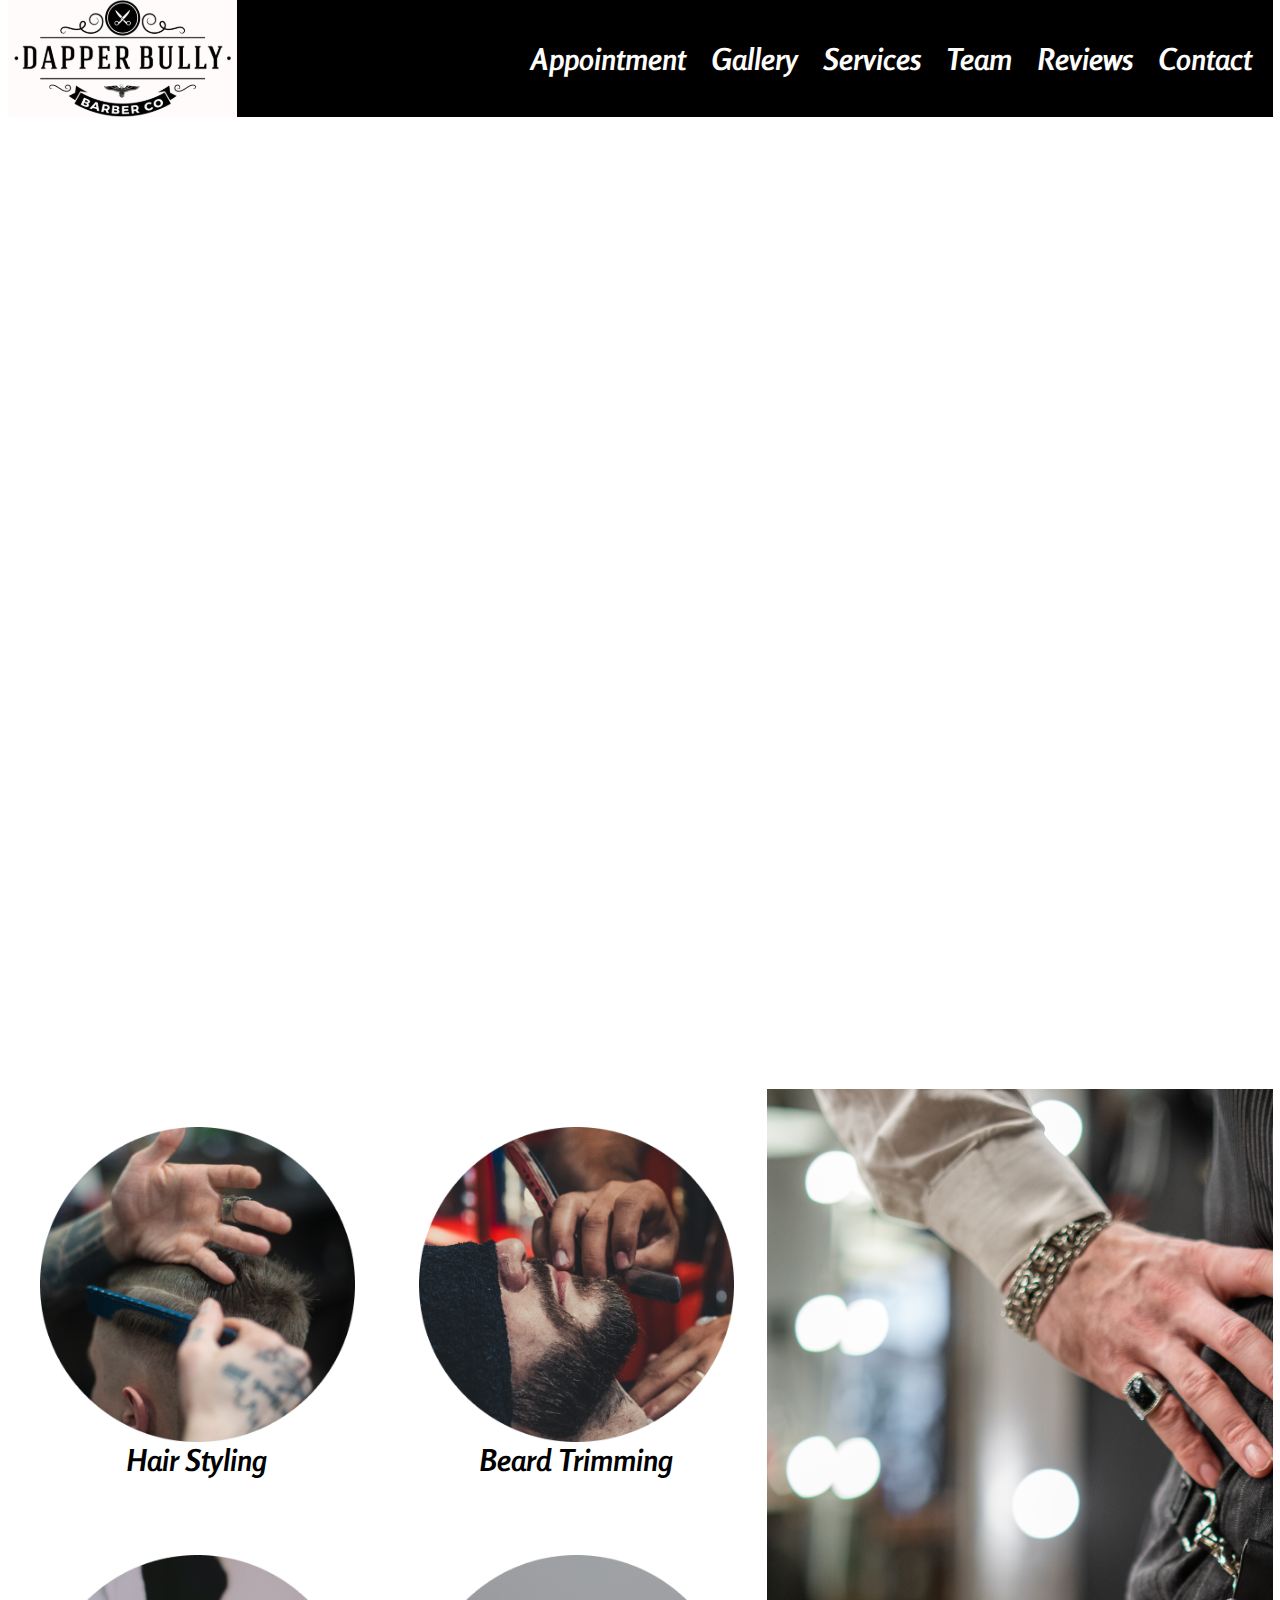
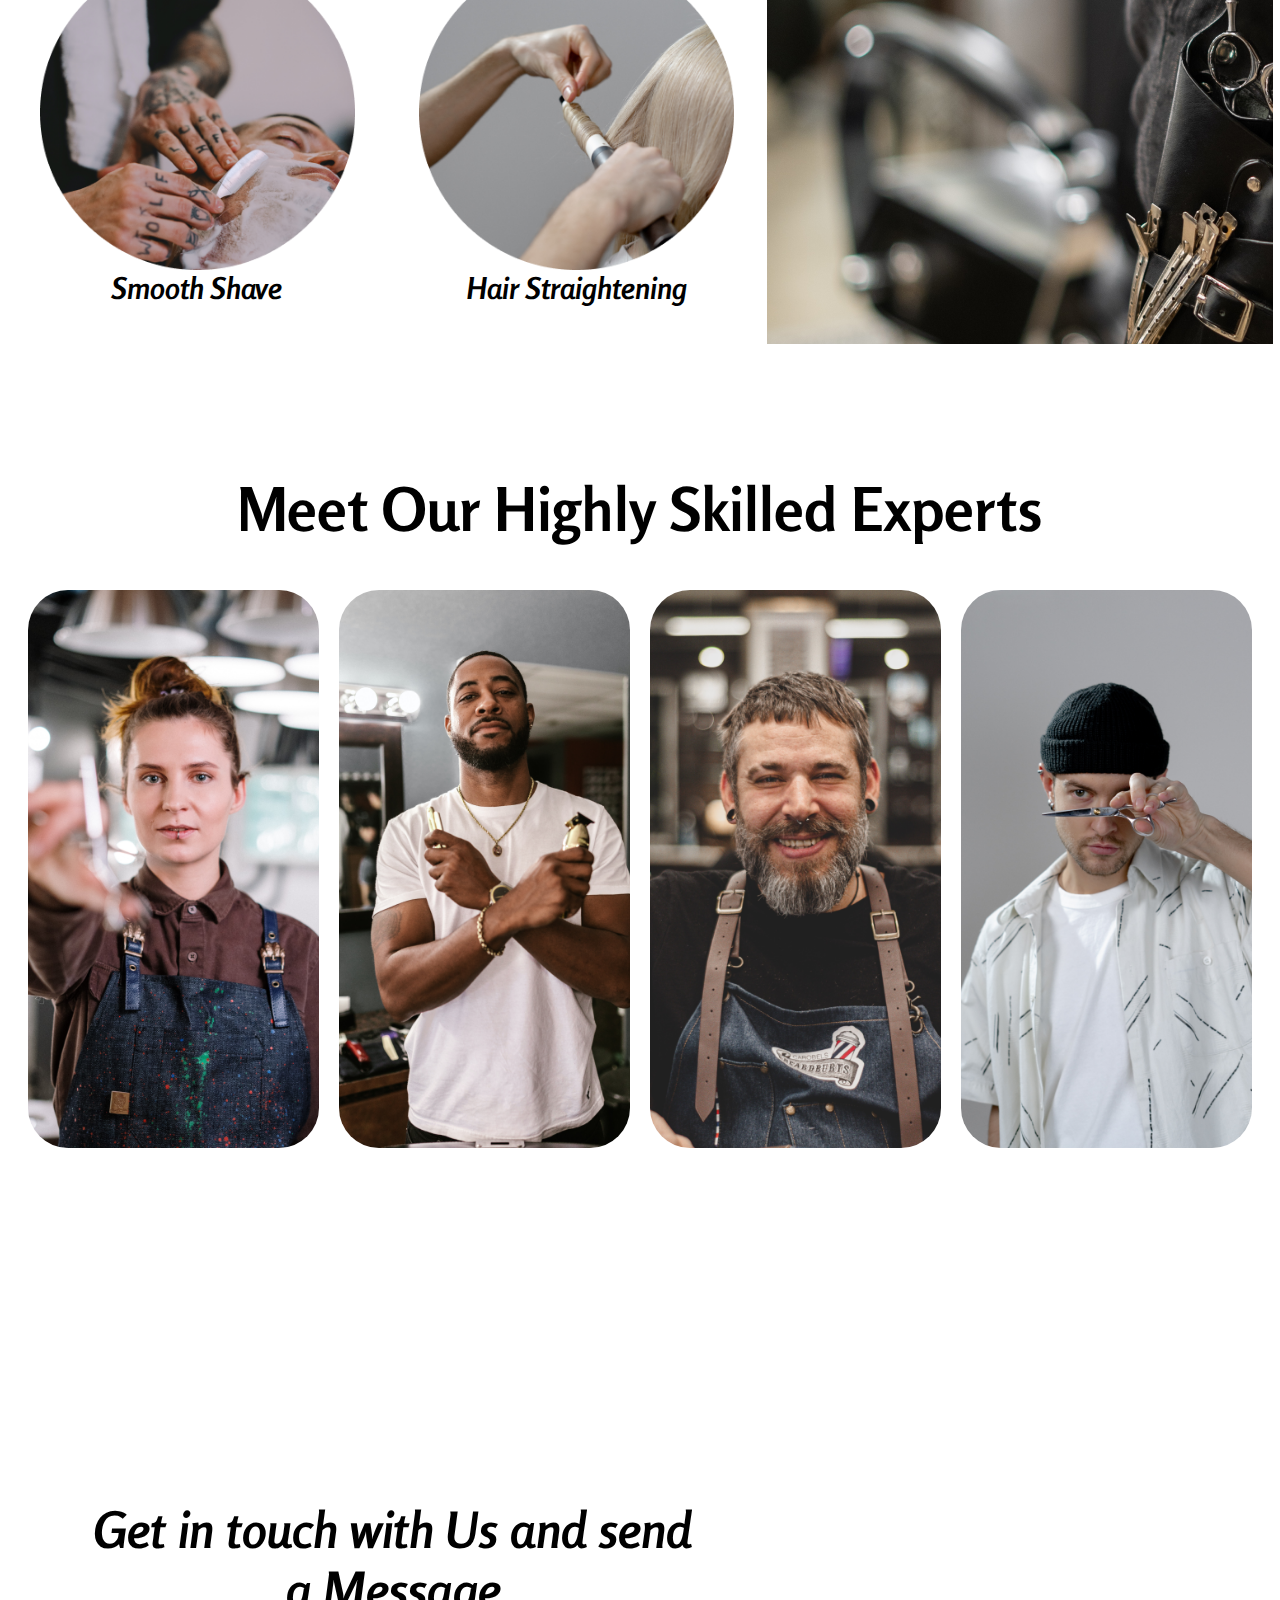
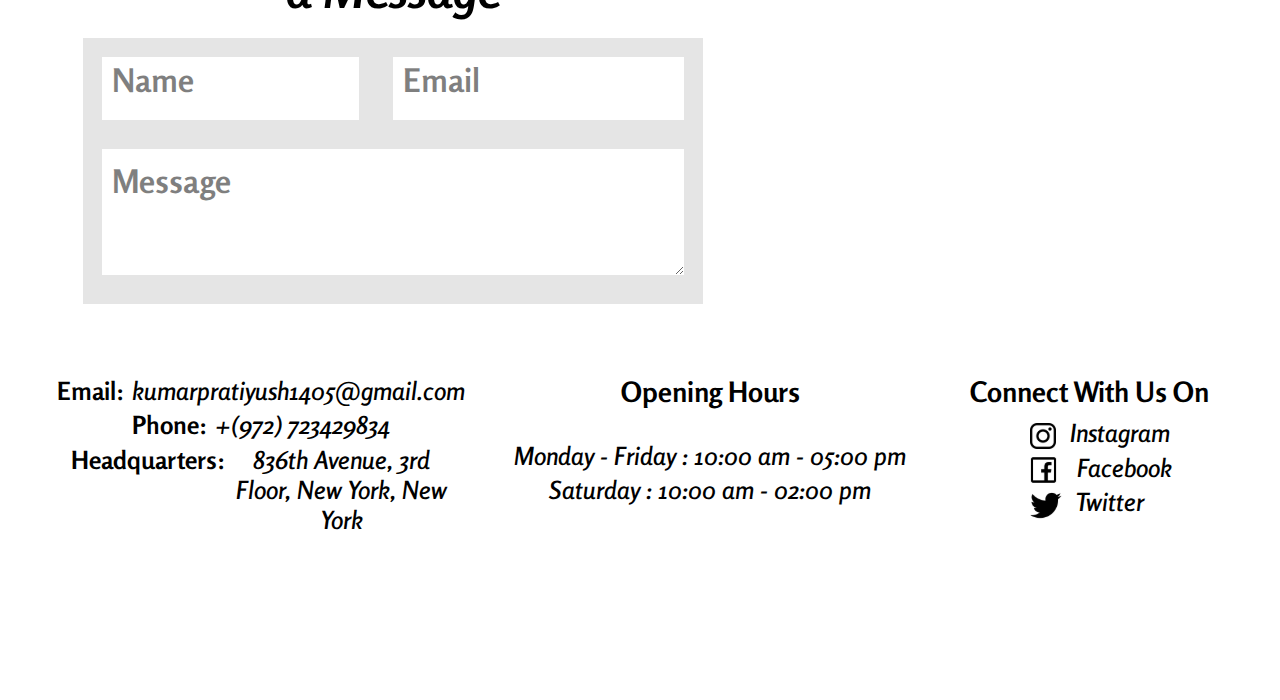
==== commit fedf2675: "Внесены изменения подключена библиотека  Bootstrap" ====
--- a/index.html
+++ b/index.html
@@ -11,6 +11,10 @@
       href="https://fonts.googleapis.com/css2?family=Rosario:ital,wght@0,700;1,600;1,700&family=Volkhov&display=swap"
       rel="stylesheet"
     />
+    <link
+      rel="stylesheet"
+      href="https://cdn.jsdelivr.net/npm/bootstrap@5.2.2/dist/css/bootstrap.min.css"
+    />
     <link rel="stylesheet" href="./styles/styles.css" />
     <link rel="stylesheet" href="./styles/media.css" />
   </head>
@@ -22,12 +26,12 @@
           <img src="./img/logo.svg" alt="logo" />
         </a>
         <ul class="nav">
-          <li class="nav-list"><a href="appointment">Appointment</a></li>
-          <li class="av-list"><a href="#gallery">Gallery</a></li>
-          <li class="av-list"><a href="#services">Services</a></li>
-          <li class="av-list"><a href="#team">Team</a></li>
-          <li class="av-list"><a href="reviews">Reviews</a></li>
-          <li class="av-list"><a href="#contact">Contact</a></li>
+          <li class="nav-list"><a href="#appointment">Appointment</a></li>
+          <li class="nav-list"><a href="#gallery">Gallery</a></li>
+          <li class="nav-list"><a href="#services">Services</a></li>
+          <li class="nav-list"><a href="#team">Team</a></li>
+          <li class="nav-list"><a href="#reviews">Reviews</a></li>
+          <li class="nav-list"><a href="#contact">Contact</a></li>
         </ul>
       </header>
       <!---------------------Gallery------------------>
@@ -137,18 +141,22 @@
               <p>Get in touch with Us and send a Message</p>
 
               <div class="input-box">
-
                 <form>
                   <div class="parent">
-                      <div class="input"> 
-                         <input type="text" placeholder="Name">
-                      </div>
-                      <div class="div2">
-                         <input type="email" placeholder="Email">
-                      </div>
-                      <div class="textarea">
-                          <textarea name="Message" cols="30" rows="10" placeholder="Message"></textarea>
-                       </div>
+                    <div class="input">
+                      <input type="text" placeholder="Name" />
+                    </div>
+                    <div class="email">
+                      <input type="email" placeholder="Email" />
+                    </div>
+                    <div class="textarea">
+                      <textarea
+                        name="Message"
+                        cols="30"
+                        rows="10"
+                        placeholder="Message"
+                      ></textarea>
+                    </div>
                   </div>
                 </form>
               </div>
@@ -165,7 +173,7 @@
               ></iframe>
             </div>
           </div>
-
+          <!-------------------footer----------------------->
           <footer>
             <div class="footer-box">
               <div class="contact-one">
@@ -202,26 +210,22 @@
                   <p class="contact-text">Saturday : 10:00 am - 02:00 pm</p>
                 </li>
               </ul>
-
               <ul class="contact-three">
                 <li>
                   <p class="contact-title title-three">Connect With Us On</p>
                 </li>
-
                 <li class="link link-i">
                   <a href="https://www.instagram.com" target="_blank"
                     ><img src="./img/instagram.svg" alt="Instagram"
                   /></a>
                   <p class="contact-link">Instagram</p>
                 </li>
-
                 <li class="link link-f">
                   <a href="https://www.facebook.com/" target="_blank"
                     ><img src="./img/facebook.svg" alt="Facebook"
                   /></a>
                   <p class="contact-link">Facebook</p>
                 </li>
-
                 <li class="link link-t">
                   <a href=" https://twitter.com" target="_blank"
                     ><img src="./img/twitter.svg" alt="Twitter"
@@ -234,5 +238,6 @@
         </div>
       </section>
     </div>
+    <script src="https://cdn.jsdelivr.net/npm/bootstrap@5.2.2/dist/js/bootstrap.bundle.min.js"></script>
   </body>
 </html>
--- a/styles/styles.css
+++ b/styles/styles.css
@@ -1,7 +1,7 @@
 @import url(./animation.css);
 
 :root {
-  font-size: 10px;
+  font-size: 16px;
   --color-text: #000000;
   --background-color: #ffffff;
   --background-header: #000000;
@@ -13,7 +13,6 @@
 }
 
 body {
-  /* margin: 0 auto; */
   background: var(--background-color-input);
   font-family: "Rosario", sans-serif;
   color: var(--color-text);
@@ -29,8 +28,7 @@
 }
 
 .container {
-  /* margin: 0 auto;
-  max-width: 1920px; */
+  max-width: 1920px;
   background: var(--background-color);
 }
 
@@ -68,7 +66,7 @@
   color: var(--color-header);
   font-style: italic;
   font-weight: 700;
-  font-size: 3.6rem;
+  font-size: 3rem;
 }
 
 /*-----------------------Gallery---------------------*/
@@ -101,13 +99,11 @@
 }
 
 .left-two {
-  width: 24.2%;
   transform: translateX(-100vh);
   animation: img-show-left 1s linear 1 forwards;
 }
 
 .rignt-two {
-  width: 24.2%;
   transform: translateX(200vh);
   animation: img-show-rignt 1s linear 1 forwards;
 }
@@ -117,25 +113,16 @@
   display: flex;
   flex-direction: column;
   justify-content: center;
-}
-
-.left-two > img:first-child {
-  /* height: 40vh; */
+  width: 24.2%;
+}
+
+.left-two > img:first-child,
+.rignt-two > img:first-child {
   margin-bottom: 2.5vh;
 }
 
-.left-two > img:last-child {
-  /* height: 40vh; */
-  margin-bottom: 6.4vh;
-}
-
-.rignt-two > img:first-child {
-  /* height: 40vh; */
-  margin-bottom: 2.5vh;
-}
-
+.left-two > img:last-child,
 .rignt-two > img:last-child {
-  /* height: 40vh; */
   margin-bottom: 6.4vh;
 }
 
@@ -186,7 +173,7 @@
   margin: 0;
   font-style: italic;
   font-weight: 700;
-  font-size: 4.3rem;
+  font-size: 3rem;
 }
 
 .ellipse-one {
@@ -214,6 +201,7 @@
 }
 
 /*---------------------Team-------------------*/
+
 .title {
   display: flex;
   justify-content: center;
@@ -221,7 +209,7 @@
   margin-top: 1.3vh;
   margin-bottom: 5vh;
   font-weight: 700;
-  font-size: 8rem;
+  font-size: 6rem;
 }
 
 .tems {
@@ -239,22 +227,18 @@
 
 .name-one {
   background-image: url(../img/team1_1.png);
-  /* background-repeat: no-repeat; */
 }
 
 .name-two {
   background-image: url(../img/team2_2.png);
-  /* background-repeat: no-repeat; */
 }
 
 .name-three {
   background-image: url(../img/team3_3.png);
-  /* background-repeat: no-repeat; */
 }
 
 .name-four {
   background-image: url(../img/team4_4.png);
-  /* background-repeat: no-repeat; */
 }
 
 .name-one,
@@ -289,7 +273,7 @@
   border-radius: 0px 0px 40px 40px;
 
   font-family: "Volkhov", serif;
-  font-size: 4.8rem;
+  font-size: 3rem;
   line-height: 1.3;
   color: var(--color-tems);
 }
@@ -316,9 +300,9 @@
 .message > p {
   text-align: center;
   font-style: italic;
-  margin: 4vh 0 2vh;
-  font-weight: 700;
-  font-size: 6rem;
+  margin: 2vh 0;
+  font-weight: 700;
+  font-size: 5rem;
 }
 
 .parent {
@@ -327,28 +311,23 @@
   grid-template-rows: 8vh;
   gap: 20px;
   width: 100%;
-  height: 25vh;
+  height: 29.5vh;
   padding: 3%;
-  padding-right: 2%;
+  padding-right: 0;
   background-color: var(--background-color-input);
 }
 
 .input {
   grid-area: 1 / 1 / 2 / 2;
 }
-.div2 {
+.email {
   grid-area: 1 / 2 / 2 / 3;
 }
 .textarea {
   grid-area: 2 / 1 / 4 / 3;
 }
 
-input[type="text"] {
-  width: 95%;
-  height: 88%;
-  border: none;
-}
-
+input[type="text"],
 input[type="email"] {
   width: 95%;
   height: 88%;
@@ -360,6 +339,7 @@
   height: 14vh;
   border: none;
   padding-left: 10px;
+  padding-top: 1.5vh;
 }
 
 textarea::placeholder {
@@ -380,10 +360,7 @@
   color: var(--color-placeholder);
 }
 
-input[type="text" i] {
-  padding-left: 10px;
-}
-
+input[type="text" i],
 input[type="email" i] {
   padding-left: 10px;
 }
@@ -431,7 +408,7 @@
 
 .footer-contact > p {
   font-weight: 700;
-  font-size: 3rem;
+  font-size: 2.5rem;
   line-height: 1.2;
   margin: 0;
   margin-right: 2%;
@@ -457,7 +434,7 @@
   margin: 0;
   font-style: normal;
   font-weight: 700;
-  font-size: 3rem;
+  font-size: 2.8rem;
 }
 
 .title-two {
@@ -484,7 +461,8 @@
   align-items: center;
 }
 
-.link-i {
+.link-i,
+.link-t {
   margin-left: 25%;
 }
 
@@ -492,13 +470,9 @@
   margin-left: 23%;
 }
 
-.link-t {
-  margin-left: 25%;
-}
-
 .contact-link {
   margin: 0;
-  margin-left: 6%;
+  margin-left: 8%;
   margin-bottom: 0.5vh;
   font-style: italic;
   font-weight: 600;
--- a/styles/media.css
+++ b/styles/media.css
@@ -1,22 +1,14 @@
-@media screen and (min-width: 1440px) {
+@media screen and (max-width: 1440px) {
+  :root {
+    font-size: 10px;
+  }
+}
+
+@media screen and (max-width: 992px) {
   :root {
     font-size: 8px;
   }
-}
-
-@media screen and (max-width: 992px) {
-  :root {
-    font-size: 6px;
-  }
-
-  header {
-    height: 10vh;
-  }
-
-  .logo {
-    height: 10vh;
-  }
-
+  /* ---------------------Gallery---------------- */
   .screen {
     box-sizing: border-box;
   }
@@ -83,13 +75,13 @@
 
   .left-two > img:first-child,
   .rignt-two > img:first-child {
-    height: 35vh;
+    /* height: 30vh; */
   }
 
   .rignt-two > img:last-child,
   .left-two > img:last-child {
     margin-bottom: 0;
-    height: 35vh;
+    height: 30vh;
   }
 
   /*-----------------------Services---------------------*/
@@ -184,11 +176,10 @@
     align-items: center;
     margin: 0 auto;
   }
-  .parent {
-    width: 94%;
-    padding-right: 3%;
-  }
-
+  input::placeholder,
+  textarea::placeholder {
+    font-size: 3vh;
+  }
   iframe {
     width: 100%;
     height: 100%;
@@ -200,14 +191,13 @@
     height: 45vh;
     margin: 2.5vh;
     display: flex;
-    order: 1;
   }
 }
 /* ---------------------- max-width: 768px----------------*/
 
 @media screen and (max-width: 768px) {
   :root {
-    font-size: 5px;
+    font-size: 6.5px;
   }
 
   header {
@@ -249,7 +239,6 @@
 
   .rignt-two {
     width: 100%;
-
     margin-bottom: 2.5vh;
   }
 
@@ -281,7 +270,7 @@
   .left-one {
     align-self: center;
     transform: translateX(-100vh);
-    animation: img-show-left 1s linear 1 forwards;
+    animation: img-show-left 2.5s linear 1 forwards;
   }
 
   .rignt-one {
@@ -353,7 +342,7 @@
 
   /* --------------Team----------------- */
   .list3 {
-    height: 2560px;
+    height: 2370px;
   }
 
   .tems {
@@ -363,7 +352,7 @@
 
   .tems > div {
     width: 60%;
-    height: 75vh;
+    height: 70vh;
     border-radius: 40px;
     position: relative;
     margin-bottom: 2.5vh;
@@ -398,9 +387,10 @@
     margin: 0 auto;
   }
   .parent {
-    width: 92%;
-    padding-right: 5%;
-  }
+    height: 26vh;
+    gap: 10px;
+  }
+
   iframe {
     width: 100%;
     height: 100%;
@@ -412,7 +402,10 @@
     display: flex;
     order: 2;
   }
-
+  input::placeholder,
+  textarea::placeholder {
+    font-size: 2.6vh;
+  }
   textarea {
     height: 13vh;
   }
